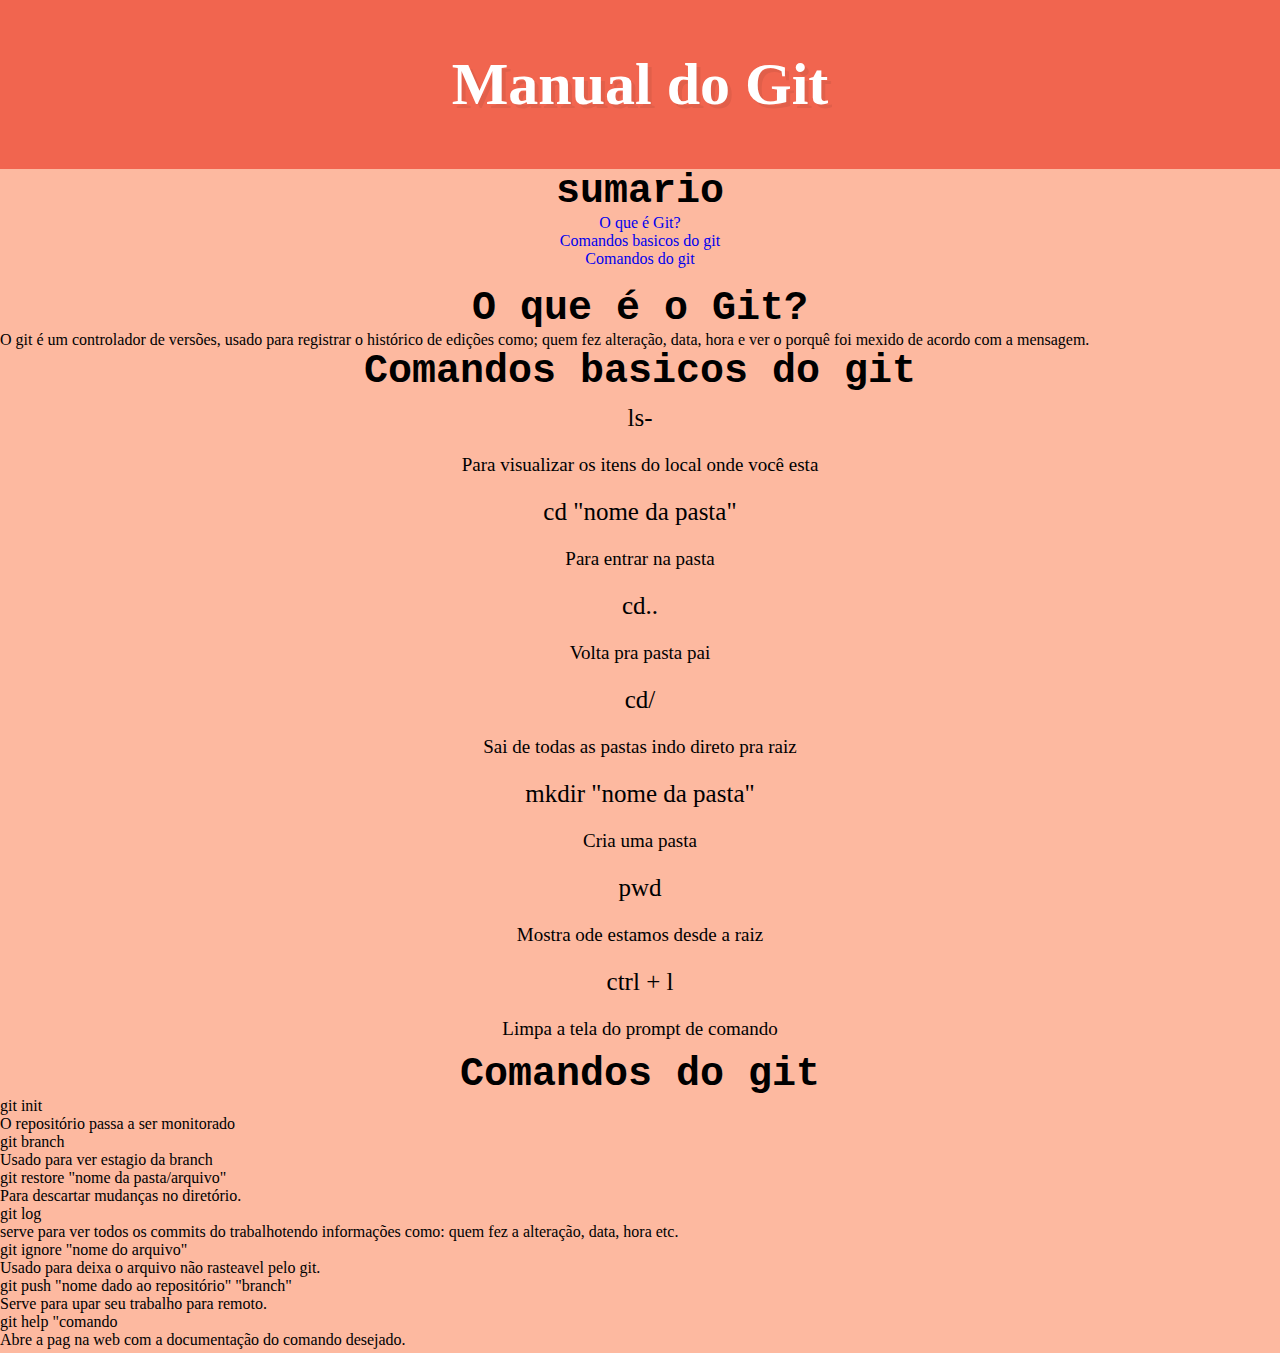
==== index.html @ 5a71067f "commit inicial, com uma boa parte mexido" ====
<!DOCTYPE html>
<html lang="pt-br">

<head>
    <meta charset="UTF-8">
    <title>Manual do Git</title>
    <link rel="stylesheet" href="./css/style.css">
</head>

<body>
    <header>
        <h1>Manual do Git</h1>
    </header>
    <main>
        <!--
            SUMARIO
        -->
        <h2>sumario</h2>
        <div class="sumario">
            <ul>
                <li><a href="#oq_é_git"> O que é Git?</a></li>
                <li><a href="#comandos_basicos_do_git">Comandos basicos do git</a></li>
                <li><a href="#comandos do git">Comandos do git</a></li>
                <li><a href="#termos usados"></a></li>
            </ul>
        </div>
        <!--
            O QUE É GIT
        -->
        <h2 id="oq_é_git"> O que é o Git?</h2>
        <p class="p1">O git é um controlador de versões, usado para registrar o histórico de edições como; quem fez
            alteração,
            data, hora e ver o porquê foi mexido de acordo com a mensagem.</p>
        <!--
            COMANDOS BASICOS
        -->
        <section class="cm-base-git">
            <h2>Comandos basicos do git</h2>
            <div class="cm-base">
                <ul>
                    <li>ls-</li>
                    <p>Para visualizar os itens do local onde você esta</p>
                    <li>cd "nome da pasta"</li>
                    <p>Para entrar na pasta</p>
                    <li>cd..</li>
                    <p>Volta pra pasta pai</p>
                    <li>cd/</li>
                    <p>Sai de todas as pastas indo direto pra raiz</p>
                    <li>mkdir "nome da pasta"</li>
                    <p>Cria uma pasta</p>
                    <li>pwd</li>
                    <p>Mostra ode estamos desde a raiz</p>
                    <li>ctrl + l</li>
                    <p>Limpa a tela do prompt de comando</p>
                </ul>
            </div>
        </section>
        <section>
            <h2 id="comandos do git">Comandos do git</h2>
            <ul>
                <li>git init</li>
                <p>O repositório passa a ser monitorado</p>
                <li>git branch</li>
                <p>Usado para ver estagio da branch</p>
                <li>git restore "nome da pasta/arquivo"</li>
                <p>Para descartar mudanças no diretório.</p>
                <li>git log</li>
                <p>serve para ver todos os commits do trabalhotendo informações como: quem fez a alteração, data, hora
                    etc.</p>
                <li>git ignore "nome do arquivo"</li>
                <p>Usado para deixa o arquivo não rasteavel pelo git.</p>
                <li>git push "nome dado ao repositório" "branch"</li>
                <p>Serve para upar seu trabalho para remoto.</p>
                <li>git help "comando</li>
                <p>Abre a pag na web com a documentação do comando desejado.</p>
            </ul>
        </section>

    </main>


</body>

</html>
---- css/style.css ----
*{
    margin: 0px;
    padding: 0px;
   
}
html{
    background-color: rgba(252, 166, 135, 0.788);
}
header>h1{
    background-color:#ee503bcc;
    text-align: center; 
    font-size: 60px;
    font-family: 'Playpen Sans', cursive;
    color: white;
    text-shadow:4px 4px 0px rgba(15, 15, 15, 0.068);
    background-size: 600px;
    padding: 50px;
}
h2{
    font-size: 40px;
    font-family: 'Sometype Mono', monospace;
    text-align: center;
}
h3{
    font-size: 25px;
    text-align: center;
}
nav{
    text-align: center;
}
.sumario{
    text-align: center;
    display: flex;
    flex-direction: column;
}
div ul li a{
    text-decoration: none;
}
.cm-base{
    /* padding-left: 20px; */
    line-height: 47px
}
.cm-base ul li{
    font-size: 25px;
    /* justify-content: ;
    align-items: ; */
}
.cm-base p{
    font-size:19px;
}
.cm-base-git{
    text-align: center;
}
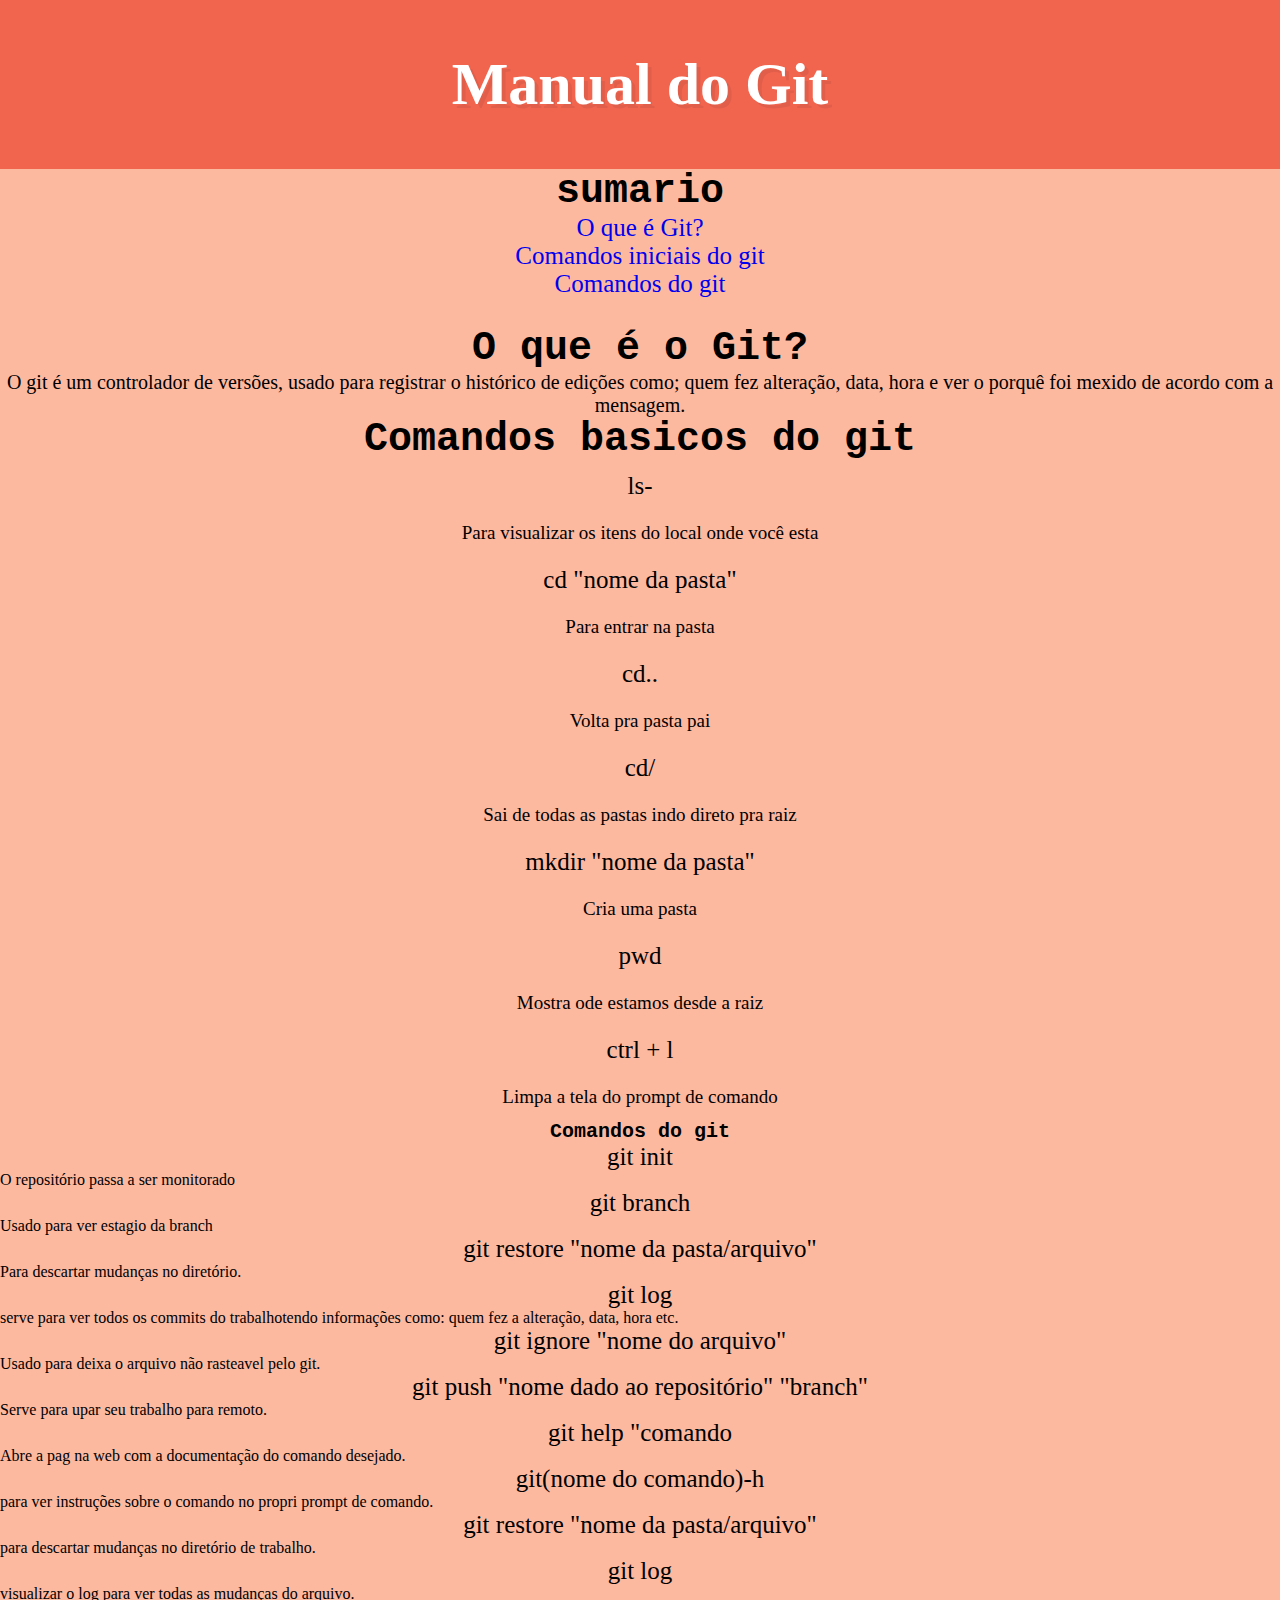
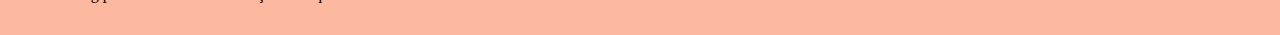
==== commit 33ce7890: "adicionado alguns comandos" ====
--- a/index.html
+++ b/index.html
@@ -19,7 +19,7 @@
         <div class="sumario">
             <ul>
                 <li><a href="#oq_é_git"> O que é Git?</a></li>
-                <li><a href="#comandos_basicos_do_git">Comandos basicos do git</a></li>
+                <li><a href="#comandos_basicos_do_git">Comandos iniciais do git</a></li>
                 <li><a href="#comandos do git">Comandos do git</a></li>
                 <li><a href="#termos usados"></a></li>
             </ul>
@@ -34,9 +34,9 @@
         <!--
             COMANDOS BASICOS
         -->
-        <section class="cm-base-git">
+        <section class="cm-iniciais-git">
             <h2>Comandos basicos do git</h2>
-            <div class="cm-base">
+            <div class="cm-iniciais">
                 <ul>
                     <li>ls-</li>
                     <p>Para visualizar os itens do local onde você esta</p>
@@ -56,7 +56,7 @@
             </div>
         </section>
         <section>
-            <h2 id="comandos do git">Comandos do git</h2>
+            <h2 id="comandos do git" class="comandos-do-git">Comandos do git</h2>
             <ul>
                 <li>git init</li>
                 <p>O repositório passa a ser monitorado</p>
@@ -73,6 +73,13 @@
                 <p>Serve para upar seu trabalho para remoto.</p>
                 <li>git help "comando</li>
                 <p>Abre a pag na web com a documentação do comando desejado.</p>
+                <li>git(nome do comando)-h</li>
+                <p>para ver instruções sobre o comando no propri prompt de comando.</p>
+                <li>git restore "nome da pasta/arquivo"</li>
+                <p>para descartar mudanças no diretório de trabalho.</p>
+                <li>git log </li>
+                <p>visualizar o log para ver todas as mudanças do arquivo.</p>
+                <li></li>
             </ul>
         </section>
 
--- a/css/style.css
+++ b/css/style.css
@@ -28,6 +28,7 @@
 nav{
     text-align: center;
 }
+
 .sumario{
     text-align: center;
     display: flex;
@@ -36,18 +37,30 @@
 div ul li a{
     text-decoration: none;
 }
-.cm-base{
+.cm-iniciais{
     /* padding-left: 20px; */
     line-height: 47px
 }
-.cm-base ul li{
+.cm-iniciais ul li{
     font-size: 25px;
     /* justify-content: ;
     align-items: ; */
 }
-.cm-base p{
+.cm-iniciais p{
     font-size:19px;
 }
-.cm-base-git{
+.cm-iniciais-git{
+    text-align: center;
+}
+li{
+    font-size: 25px;
+    text-align: center;
+}
+.p1{
+    font-size: 20px;
+    text-align: center;
+}
+.comandos-do-git {
+    font-size: 20px;
     text-align: center;
 }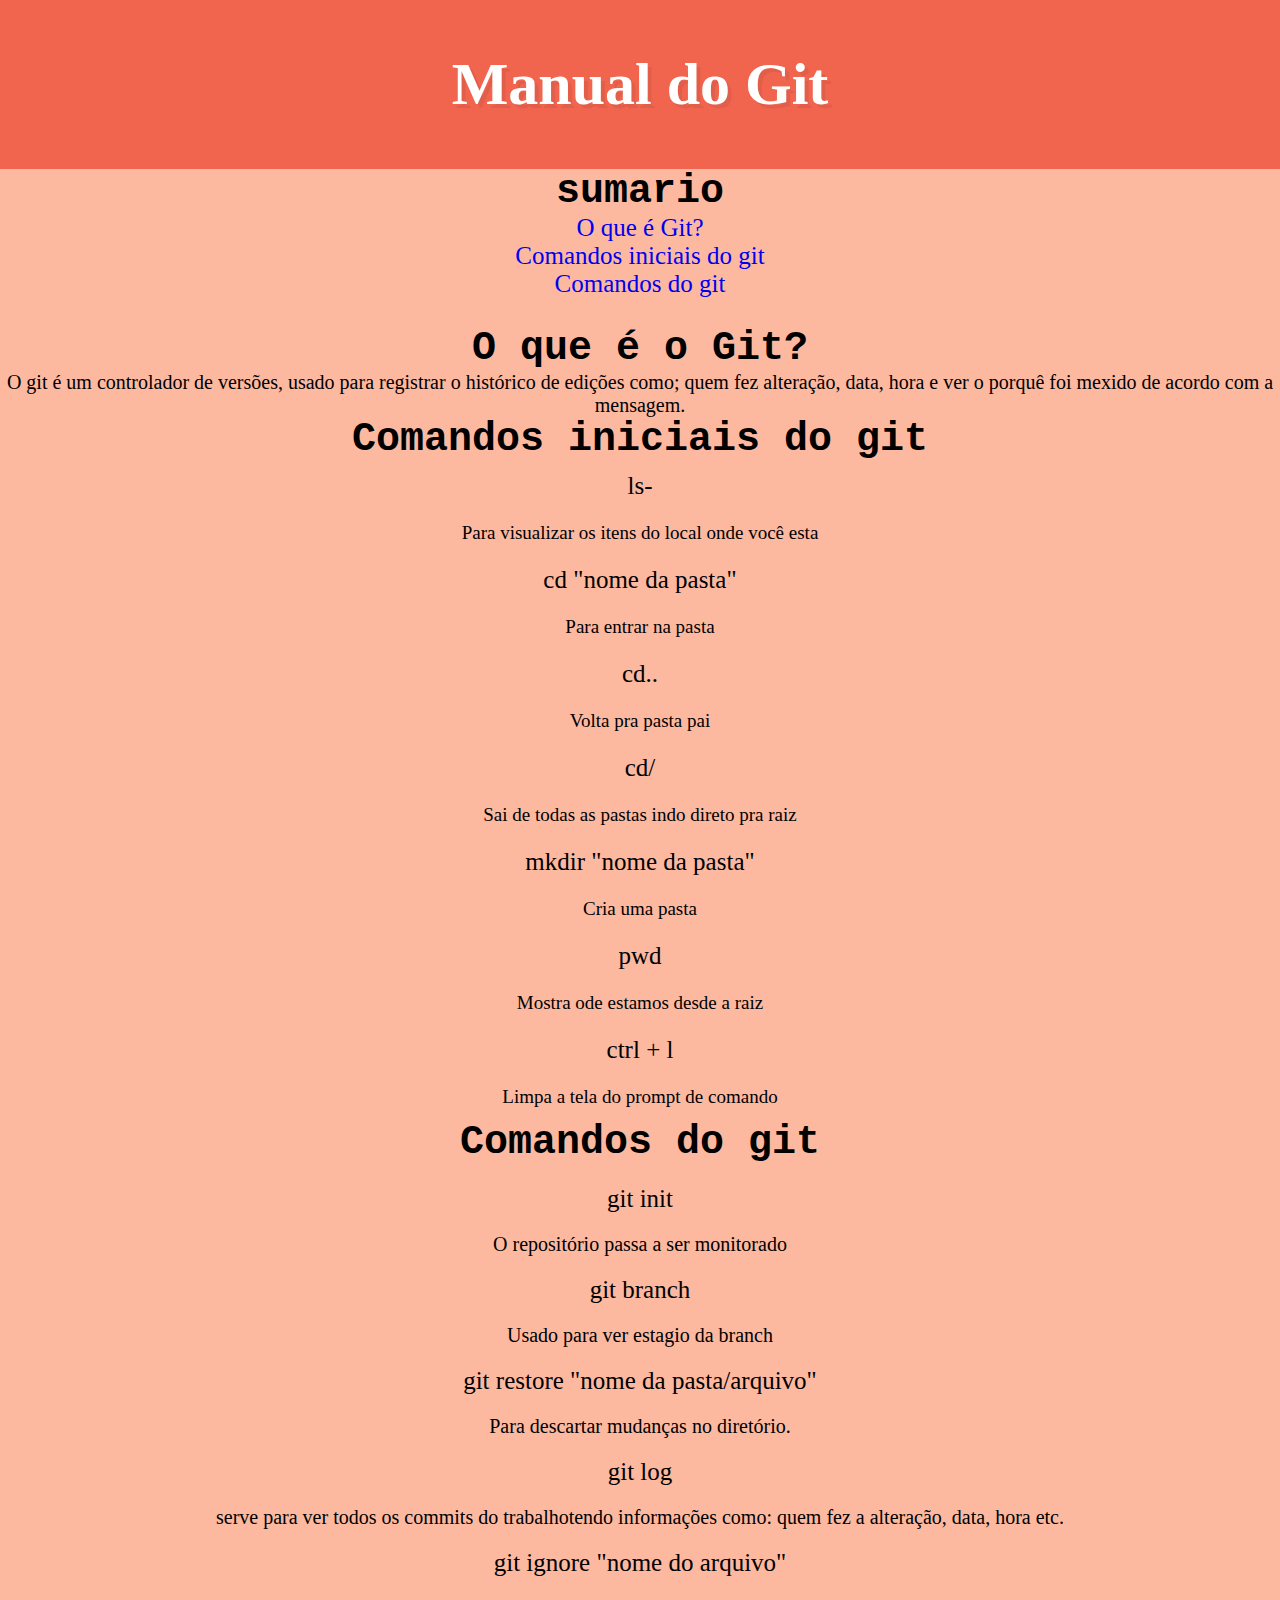
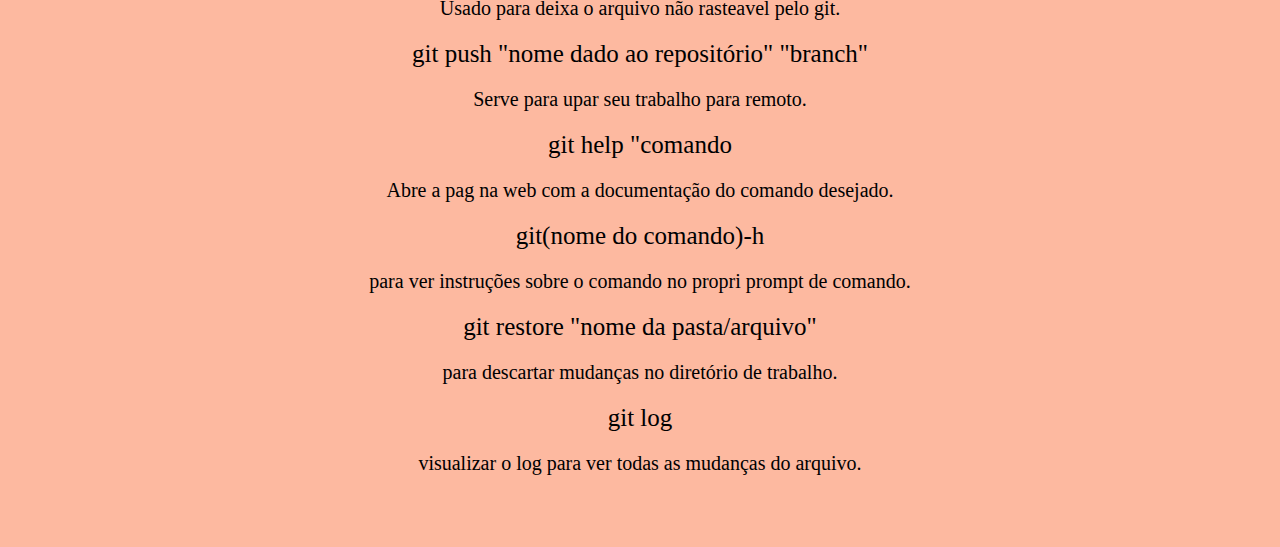
==== commit 2fef5595: "centralizado 'li' dos comandos" ====
--- a/index.html
+++ b/index.html
@@ -18,8 +18,8 @@
         <h2>sumario</h2>
         <div class="sumario">
             <ul>
-                <li><a href="#oq_é_git"> O que é Git?</a></li>
-                <li><a href="#comandos_basicos_do_git">Comandos iniciais do git</a></li>
+                <li><a href="#oq é git"> O que é Git?</a></li>
+                <li><a href="#cm-iniciais-git">Comandos iniciais do git</a></li>
                 <li><a href="#comandos do git">Comandos do git</a></li>
                 <li><a href="#termos usados"></a></li>
             </ul>
@@ -27,15 +27,15 @@
         <!--
             O QUE É GIT
         -->
-        <h2 id="oq_é_git"> O que é o Git?</h2>
+        <h2 id="oq é git"> O que é o Git?</h2>
         <p class="p1">O git é um controlador de versões, usado para registrar o histórico de edições como; quem fez
             alteração,
             data, hora e ver o porquê foi mexido de acordo com a mensagem.</p>
         <!--
             COMANDOS BASICOS
         -->
-        <section class="cm-iniciais-git">
-            <h2>Comandos basicos do git</h2>
+        <section class="cm-iniciais-git" >
+            <h2 id="cm-iniciais-git">Comandos iniciais do git</h2>
             <div class="cm-iniciais">
                 <ul>
                     <li>ls-</li>
@@ -55,7 +55,7 @@
                 </ul>
             </div>
         </section>
-        <section>
+        <section class="alteracao">
             <h2 id="comandos do git" class="comandos-do-git">Comandos do git</h2>
             <ul>
                 <li>git init</li>
--- a/css/style.css
+++ b/css/style.css
@@ -28,7 +28,9 @@
 nav{
     text-align: center;
 }
-
+main{
+    margin: 0 auto;
+}
 .sumario{
     text-align: center;
     display: flex;
@@ -61,6 +63,15 @@
     text-align: center;
 }
 .comandos-do-git {
+    font-size: 40px;
+    text-align: center;
+}
+.alteracao ul p{
     font-size: 20px;
     text-align: center;
+}
+.alteracao ul li{
+    font-size:25px;
+    margin-top: 20px;
+    margin-bottom: 20px;
 }